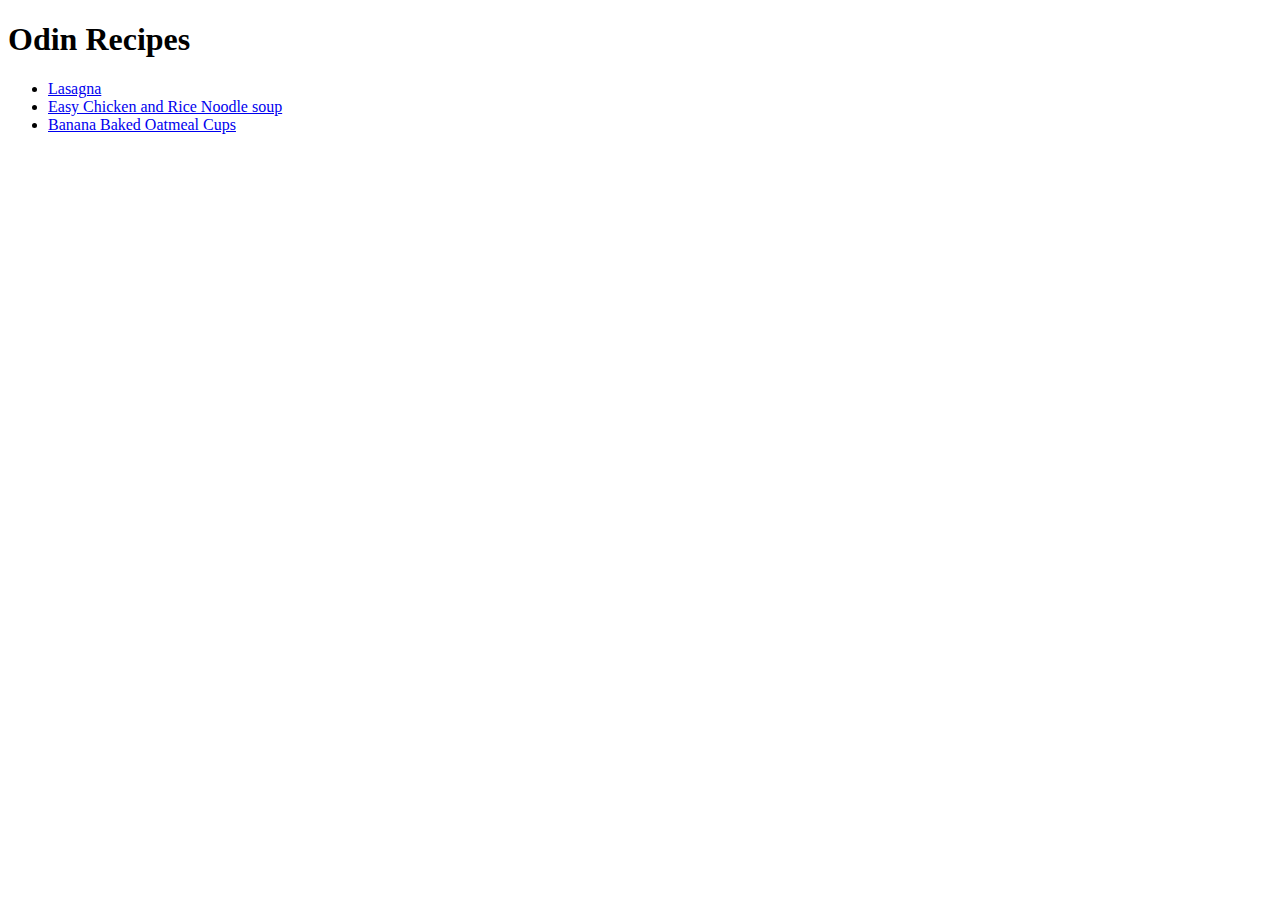
==== index.html @ 4b612257 "Adding new recipe pages and links to them in Home page" ====
<!DOCTYPE html>
<html lang="en">
<head>
    <meta charset="UTF-8">
    <meta name="viewport" content="width=device-width, initial-scale=1.0">
    <title>Document</title>
</head>
<body>
    <h1>Odin Recipes</h1>
    <ul>
        <li><a href="./recipes/lasagna.html"> Lasagna</a></li>
        <li><a href="./recipes/Chicken_Rice_Noodle_soup.html">Easy Chicken and Rice Noodle soup<a></li>
        <li><a href="./recipes/Banana_Baked_Oatmeal_Cups.html">Banana Baked Oatmeal Cups</a></li>
    </ul>
    
</body>
</html>
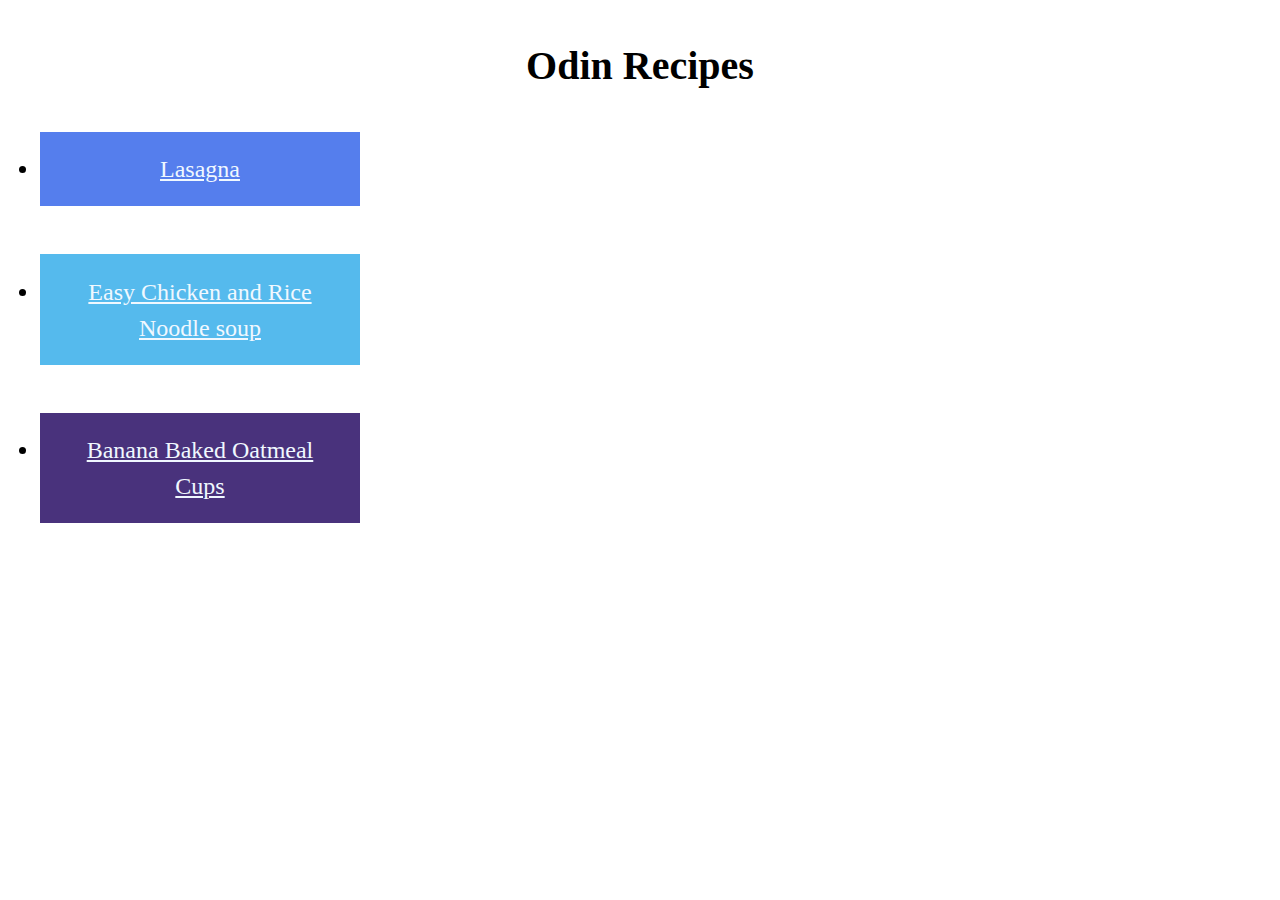
==== commit 4732a508: "Adding scc to recipes" ====
--- a/index.html
+++ b/index.html
@@ -4,13 +4,15 @@
     <meta charset="UTF-8">
     <meta name="viewport" content="width=device-width, initial-scale=1.0">
     <title>Document</title>
+    <link rel="stylesheet" href="styles.css">
 </head>
 <body>
+    
     <h1>Odin Recipes</h1>
     <ul>
-        <li><a href="./recipes/lasagna.html"> Lasagna</a></li>
-        <li><a href="./recipes/Chicken_Rice_Noodle_soup.html">Easy Chicken and Rice Noodle soup<a></li>
-        <li><a href="./recipes/Banana_Baked_Oatmeal_Cups.html">Banana Baked Oatmeal Cups</a></li>
+        <li class="container lasagna-container"><a  href="./recipes/lasagna.html" > Lasagna</a></li>
+        <li class="container chicken-container"><a href="./recipes/Chicken_Rice_Noodle_soup.html">Easy Chicken and Rice Noodle soup<a></li>
+        <li class="container banana-container"><a href="./recipes/Banana_Baked_Oatmeal_Cups.html">Banana Baked Oatmeal Cups</a></li>
     </ul>
     
 </body>
--- a/styles.css
+++ b/styles.css
@@ -0,0 +1,158 @@
+html {
+    font-size: 16px;
+    box-sizing: border-box;
+}
+
+*, *::before, *::after {
+    box-sizing: inherit;
+}
+
+body {
+    font-size: 1rem;
+    margin: 0; /* removes the occasional top spacing of 8px, some browsers would apply */
+    font-family: sans-serif; /* fall back font for clean modern look */
+    line-height: 1.5; /* inherits line hight from the body */
+}
+
+h1 {
+    font-family: 'Times New Roman', Times, serif;
+    font-size: 2.5rem; /* scalable*/
+    padding: 0.25rem 0.25rem;
+    width: 80%;
+    margin: 2rem auto;
+    text-align: center;
+}
+
+h2 {
+    width: 80%;
+    margin: 2rem auto;
+    text-align: center;
+}
+
+
+.container {
+    padding: 1.2rem; /* nice on all devices */
+    width: 20rem;
+    max-width: 1200px;
+    /* margin: 0 auto; /*centers the container */
+    margin-bottom: 2em;
+    text-align: center;
+    font-size: 1.5rem;
+    font-family: Georgia, 'Times New Roman', Times, serif;
+}
+
+.container a {
+    color: aliceblue;
+    font-weight: 400;
+}
+
+.container a :hover {
+    color: blue;
+}
+
+.lasagna-container {
+    background-color: rgb(85, 126, 237);
+}
+
+.chicken-container {
+    background-color: rgb(85, 186, 237);
+}
+
+.banana-container {
+    background-color: rgb(73, 50, 124);
+}
+
+.button {
+    padding: 0.5em 1em; /* scales with the text*/
+    background-color: rgb(103, 126, 161);
+    color: white;
+    border: none;
+    border-radius: 0.25rem; /* round */
+    cursor: pointer; /* change the appearance of the cursor when it hovers */
+}
+
+.button:hover {
+    background-color: rgb(166, 160, 237);
+}
+
+.highlight {
+    background-color: bisque;
+}
+
+.description {
+    background-color: rgb(223, 234, 206);
+    font-family: 'Gill Sans', 'Gill Sans MT', Calibri, 'Trebuchet MS', sans-serif;
+    padding: 2rem;
+    font-size: 1.2rem;
+}
+
+.ingredients {
+    text-decoration: solid;
+    color: rgb(53, 55, 56);
+    background-color: rgb(235, 218, 196);
+    padding: 2rem;
+    font-style: italic;
+}
+
+.steps {
+    display: flex;
+    flex-direction: column;
+    gap: 1rem;
+    padding: 2rem;
+    width: 80%;
+    margin: 2rem auto;
+    counter-reset: step-counter;
+}
+
+.steps {
+    background-color: #f9f9f9;
+    padding: 2rem;
+    border-left: 5px solid rgb(166, 160, 237);
+    font-family: Georgia, 'Times New Roman', Times, serif;
+    font-size: 1.1rem;
+    line-height: 1.8;
+    margin: 2rem auto;
+    width: 80%;
+    box-shadow: 2px 2px 8px rgba(0, 0, 0, 0.1);
+}
+
+.steps li {
+    margin-bottom: 1rem;
+}
+
+
+/*
+.step {
+    background-color: #fff4e6;
+    border-left: 5px solid #ffa94d;
+    padding: 1rem;
+    font-family: 'Gill Sans', 'Gill Sans MT', Calibri, 'Trebuchet MS', sans-serif;
+    box-shadow: 0 2px 6px rgba(0, 0, 0, 0.1);
+    border-radius: 4px;
+    position: relative;
+    padding-left: 2rem;
+    /* Reduce this to allow space for the number 
+}
+
+.step::before {
+    position: absolute;
+    left: -6rem;
+    /* Move the number outside the card 
+    top: 0.8rem;
+    counter-increment: step-counter;
+    content: counter(step-counter, upper-roman) ".";
+    font-size: 1.6rem;
+    font-family: 'Georgia', serif;
+    font-weight: bold;
+    color: #ffa94d;
+    width: 4rem;
+    text-align: right;
+}
+*/
+
+/*
+*{
+    outline: 2px solid red;
+}
+
+*/
